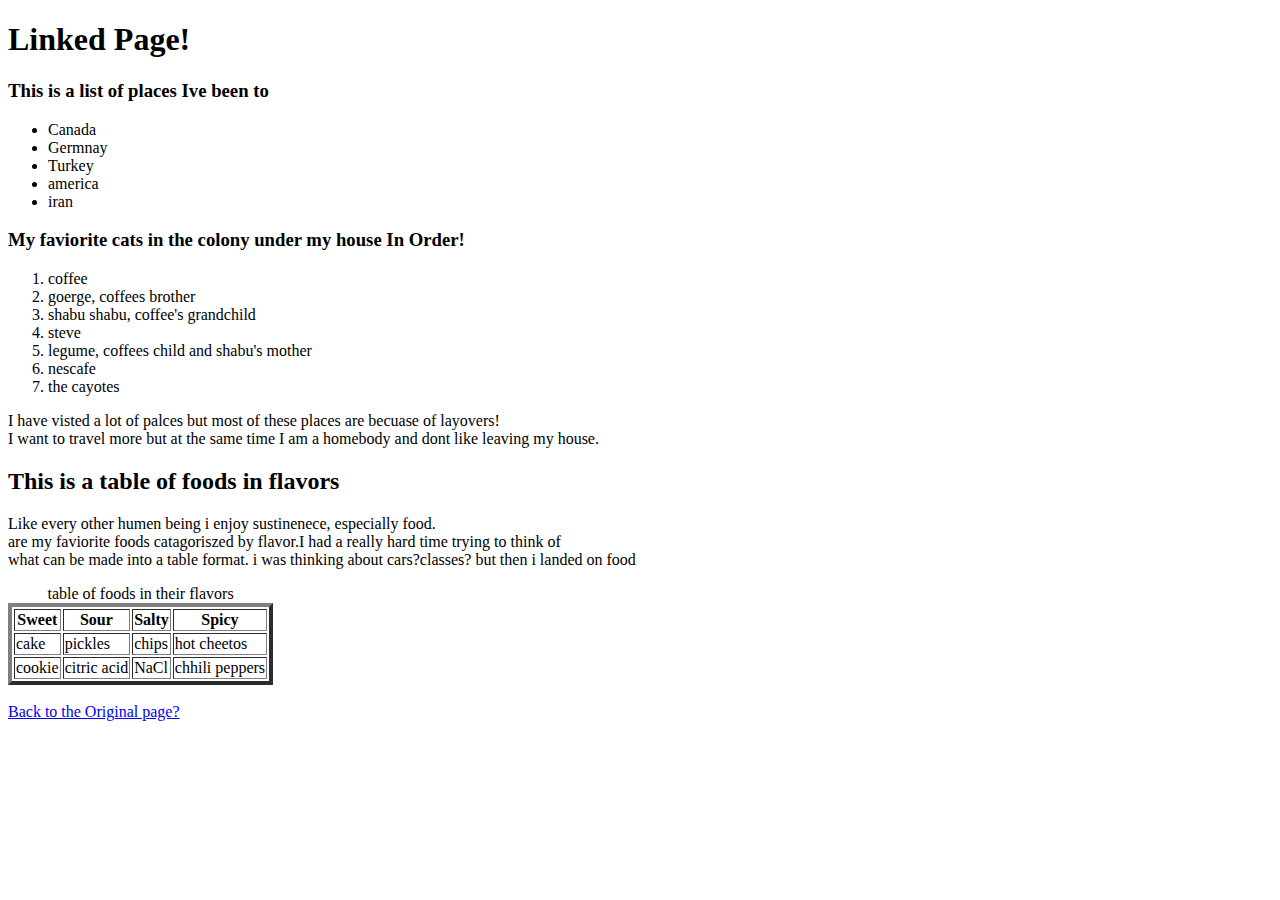
==== addPages.html @ 83b53fe0 "Add files via upload" ====
<!DOCTYPE html> 
<html lang="en">

<head>
    <!-- Requirement-1.A -->
    <title>
        this is a title to a linked page
    </title>
    

</head>


<body>
    <!--Requirment-1.F-->
    <h1>Linked Page!</h1>
     <!--Requirment-1.F-->
    <h3>This is a list of places Ive been to</h3>
     <!-- Requirement-1.K -->
    <ul>
        <li>Canada</li>
        <li>Germnay</li>
        <li>Turkey</li>
        <li>america</li>
        <li>iran</li>
    </ul>

    <h3>My faviorite cats in the colony under my house In Order!</h3>
    <ol>
        <li>coffee</li>
        <li>goerge, coffees brother</li>
        <li>shabu shabu, coffee's grandchild</li>
        <li>steve</li>
        <li>legume, coffees child and shabu's mother</li>
        <li>nescafe</li>
        <li>the cayotes</li>

    </ol>

    <p>I have visted a lot of palces but most of these places are becuase of layovers!<br>
    I want to travel more but at the same time I am a homebody and dont like leaving my house.</p>
     <!--Requirment-1.F-->
    <h2>This is a table of foods in flavors</h2>

    <p> Like every other humen being i enjoy sustinenece, especially food. 
        <br> are my faviorite foods catagoriszed by flavor.I had a really hard time trying to think of <br>
    what can be made into a table format. i was thinking about cars?classes? but then i landed on food</p>
    <!-- Requirement-1.O-->
    
    <table border="4"> 
        <caption>table of foods in their flavors</caption>


        <tr>
            <th>Sweet</th>
            <th>Sour</th>
            <th>Salty</th>
            <th>Spicy</th>
            
        </tr>

        <tr>
            <td >cake</td>
            <td >pickles</td>
            <td> chips</td>
            <td>hot cheetos</td>


        </tr>

        <tr>
            <td >cookie</td>
            <td >citric acid</td>
            <td> NaCl</td>
            <td>chhili peppers</td>


        </tr>

    </table>
    <br>
    <a href="index.html">Back to the Original page?</a>

</body>
</html>
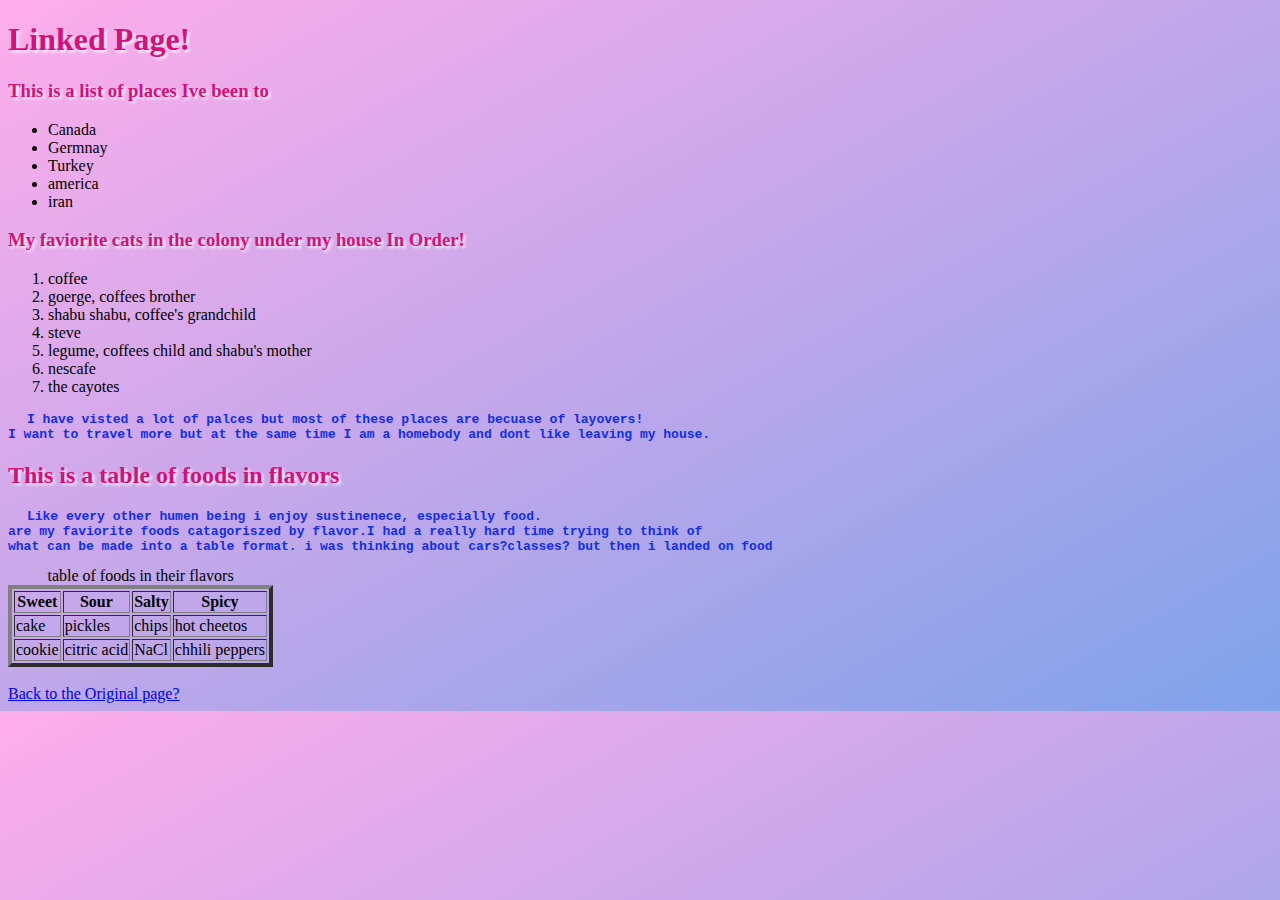
==== commit e5c46572: "new css changes" ====
--- a/addPages.html
+++ b/addPages.html
@@ -6,7 +6,7 @@
     <title>
         this is a title to a linked page
     </title>
-    
+    <link rel="stylesheet" href="css/styles.css" />
 
 </head>
 
--- a/css/styles.css
+++ b/css/styles.css
@@ -0,0 +1,43 @@
+body {
+    /*background*/
+    background: -webkit-linear-gradient(bottom right, #7fa2e9, #ffadeb);
+    background: -moz-linear-gradient(bottom right, #7fa2e9, #ffadeb);
+    background: linear-gradient(to top left, #7fa2e9, #ffadeb);
+  }
+
+  p{
+    /*element selector*/
+    font-family: 'Courier New', Courier, monospace;
+    font-size: small;
+    font-weight: bold;
+    color: rgb(18, 44, 238);
+    /*sets color of text*/
+    text-indent: 0.5cm;
+    /* this is an absolute number*/
+  }
+
+  img.pom{
+    /*realtive number and sizing! and float tag*/
+    width: 30%;
+    height: 50%;
+    float: left;
+  }
+
+  #extra{
+    /*the id extra*/
+    background-color: rgb(213, 255, 151);
+    font-size: large;
+    font-weight: bold;
+    color:palevioletred;
+  }
+  
+  /*group selector*/ 
+ h1, h2, h3, h4, h5, h6 {
+  text-shadow: 2px 2px 3px rgb(255, 255, 255);
+  font-family:'Times New Roman', Times, serif;
+  color: rgb(217, 14, 122);
+  
+  }
+
+  
+
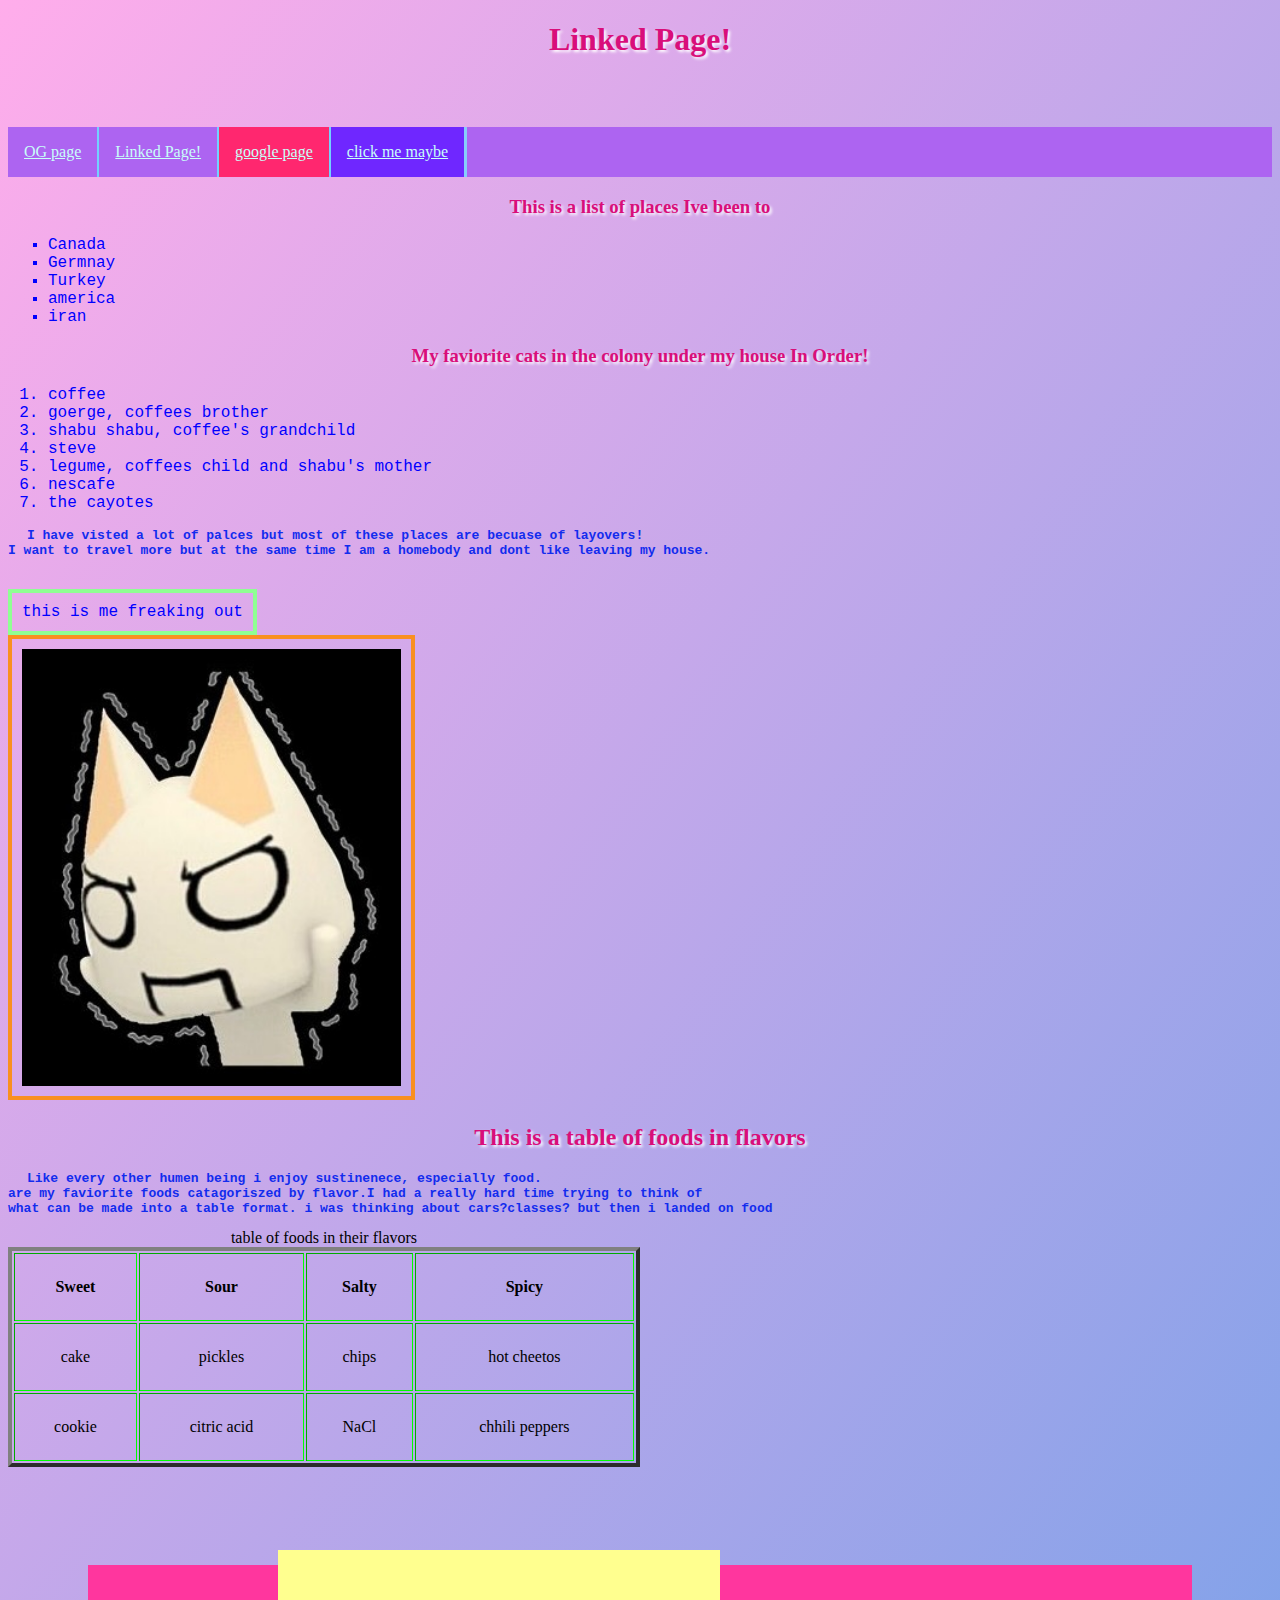
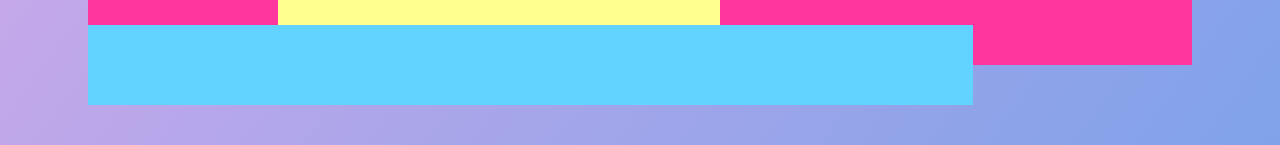
==== commit 66c7e886: "new css and organized files" ====
--- a/addPages.html
+++ b/addPages.html
@@ -12,12 +12,20 @@
 
 
 <body>
-    <!--Requirment-1.F-->
-    <h1>Linked Page!</h1>
+    <header>
+        <h1>Linked Page!</h1>
+        <h2 class="secret">a hidden title????</h2>
+        <ul class="menu">
+            <li><a href="index.html">OG page</a></li>
+            <li><a href="addPages.html">Linked Page!</a></li>
+            <li><a href="https://www.google.com" target="_blank" class="active">google page</a></li>
+            <li><a href="https://www.youtube.com/watch?v=4wulhMus5zo" class="activity">click me maybe</a></li>
+          </ul>
+    </header>
      <!--Requirment-1.F-->
     <h3>This is a list of places Ive been to</h3>
      <!-- Requirement-1.K -->
-    <ul>
+    <ul class="cont">
         <li>Canada</li>
         <li>Germnay</li>
         <li>Turkey</li>
@@ -26,7 +34,7 @@
     </ul>
 
     <h3>My faviorite cats in the colony under my house In Order!</h3>
-    <ol>
+    <ol class="f">
         <li>coffee</li>
         <li>goerge, coffees brother</li>
         <li>shabu shabu, coffee's grandchild</li>
@@ -36,10 +44,17 @@
         <li>the cayotes</li>
 
     </ol>
+   
 
     <p>I have visted a lot of palces but most of these places are becuase of layovers!<br>
     I want to travel more but at the same time I am a homebody and dont like leaving my house.</p>
-     <!--Requirment-1.F-->
+    <br> 
+
+    <div class="prt f"> this is me freaking out</div>
+    <img class="prt2" src="img/stressedCat.jpg" alt="stressed cat">
+    
+    
+    <!--Requirment-1.F-->
     <h2>This is a table of foods in flavors</h2>
 
     <p> Like every other humen being i enjoy sustinenece, especially food. 
@@ -78,8 +93,14 @@
         </tr>
 
     </table>
+
+    
     <br>
-    <a href="index.html">Back to the Original page?</a>
+    <div class="container">
+        <div class="black-box"></div>
+        <div class="gray-box"></div>
+        <div class="green-box"></div>
+      </div>
 
 </body>
 </html>--- a/css/styles.css
+++ b/css/styles.css
@@ -1,43 +1,177 @@
-body {
-    /*background*/
+body {/* Requirement-2.A */
+  /* Requirement-2.4 */
     background: -webkit-linear-gradient(bottom right, #7fa2e9, #ffadeb);
     background: -moz-linear-gradient(bottom right, #7fa2e9, #ffadeb);
     background: linear-gradient(to top left, #7fa2e9, #ffadeb);
   }
 
-  p{
-    /*element selector*/
+  p{/* Requirement-2.A */
+    /* Requirement-2.1 */
     font-family: 'Courier New', Courier, monospace;
     font-size: small;
     font-weight: bold;
     color: rgb(18, 44, 238);
-    /*sets color of text*/
-    text-indent: 0.5cm;
-    /* this is an absolute number*/
+    /* Requirement-2.2 */
+    text-indent: 0.5cm;/* Requirement-2.9 */
   }
 
-  img.pom{
-    /*realtive number and sizing! and float tag*/
+  img.pom{/* Requirement-2.C */
+    /* Requirement-2.7 */
     width: 30%;
     height: 50%;
-    float: left;
+    float: left;/* Requirement-2.11 */
+  }
+  img.cow{
+    display:block;/* Requirement-2.12 */
+    margin-left: auto;
+    margin-right: auto;
+    width: 35%;
+    
   }
 
-  #extra{
-    /*the id extra*/
-    background-color: rgb(213, 255, 151);
+  #extra{/* Requirement-2.D */
+    text-shadow:0 0 3px rgb(187, 255, 0);
     font-size: large;
     font-weight: bold;
-    color:palevioletred;
+    color:rgb(255, 255, 255);/* Requirement-2.3 */
   }
   
-  /*group selector*/ 
- h1, h2, h3, h4, h5, h6 {
+
+ h1, h2, h3, h4, h5, h6 {/* Requirement-2.B */
+  text-align: center;
   text-shadow: 2px 2px 3px rgb(255, 255, 255);
   font-family:'Times New Roman', Times, serif;
   color: rgb(217, 14, 122);
   
   }
+  details summary {/* Requirement-2.G */
+    /* Requirement-2.H */
+    /* Requirement-2.F */
+    font-family: 'Courier New', Courier, monospace;
+    color: rgb(157, 253, 255);
+  } 
+  table{
+    width: 50%;/* Requirement-2.10 */
+  }
+  th,td{
+    padding: 8px;/* Requirement-2.6 */
+    height: 50px;
+    text-align: center;
+    /* Requirement-2.5 */
+    border-bottom: 1px solid #ddd;
+    border-color: lime;
+  }
+  tr:hover{/* Requirement-2.E */
+    background-color: rgb(48, 218, 233);
+  }
+
+
+
+  
+  ul.menu {
+    list-style-type:none;/* Requirement-2.8 */
+    margin: 0;
+    padding: 0;
+    overflow: hidden;/* Requirement-2.14 */
+    background-color: rgb(173, 100, 241);
+    
+    
+  }
+  
+  ul.menu li {
+    float: left;
+    border-right: 2px solid rgb(115, 208, 255);
+  }
+  
+  ul.menu li:last-child {
+    border-right: 3px solid lightskyblue;
+  }
+  
+  ul.menu li a {
+    display: block;/* Requirement-2.12 */
+    color: #c8fff9;
+    text-align: left;
+    padding: 16px 16px;
+  }
+  
+  ul.menu li a:hover:not(.active) {
+    background-color: rgb(243, 168, 94);
+    
+  }
+  
+  ul.menu .active {
+    background-color: rgb(255, 39, 111);
+  }
+  ul.menu .activity{
+    background-color: rgb(111, 39, 255);
+  }
+  ul.cont{
+    list-style-type: square;
+    font-family: 'Courier New', Courier, monospace;
+    color:blue
+  }
+  .f{
+    font-family: 'Courier New', Courier, monospace;
+    color:blue
+  }
+
+
+  /*the boxes*/ 
+  .container {
+    /* Requirement-2.15 */
+    position: relative;
+    
+  }
+  
+  .black-box {
+    
+    position: relative;
+    /* Requirement-2.17 */
+    z-index: 1;
+    background-color: rgb(255, 54, 158);
+    height: 100px;
+    margin: 80px;
+  }
+  
+  .gray-box {
+    position: absolute;
+    z-index: 3; 
+    background: rgb(98, 211, 255);
+    height: 80px;  
+    width: 70%;
+    left: 80px;
+    top: 60px;
+  }
+  
+  .green-box {
+    position: absolute;
+    z-index: 2; 
+    background: rgb(255, 255, 143);
+    width: 35%;
+    left: 270px;
+    top: -15px;
+    height: 100px;
+  }
+  h2.secret{
+    /* Requirement-2.16 */
+    visibility: hidden;
+  }
+  .prt{
+    float:inherit; 
+    padding: 10px;
+    border: 4px solid rgb(143, 255, 147);
+    max-width: max-content;
+  }
+  .prt2{
+    padding:10px; 
+    border: 4px solid rgb(249, 144, 32);
+    clear:inherit;/* Requirement-2.13 */
+    width: 30%;
+    height: 40%;
+  }
+
 
   
 
+  
+
